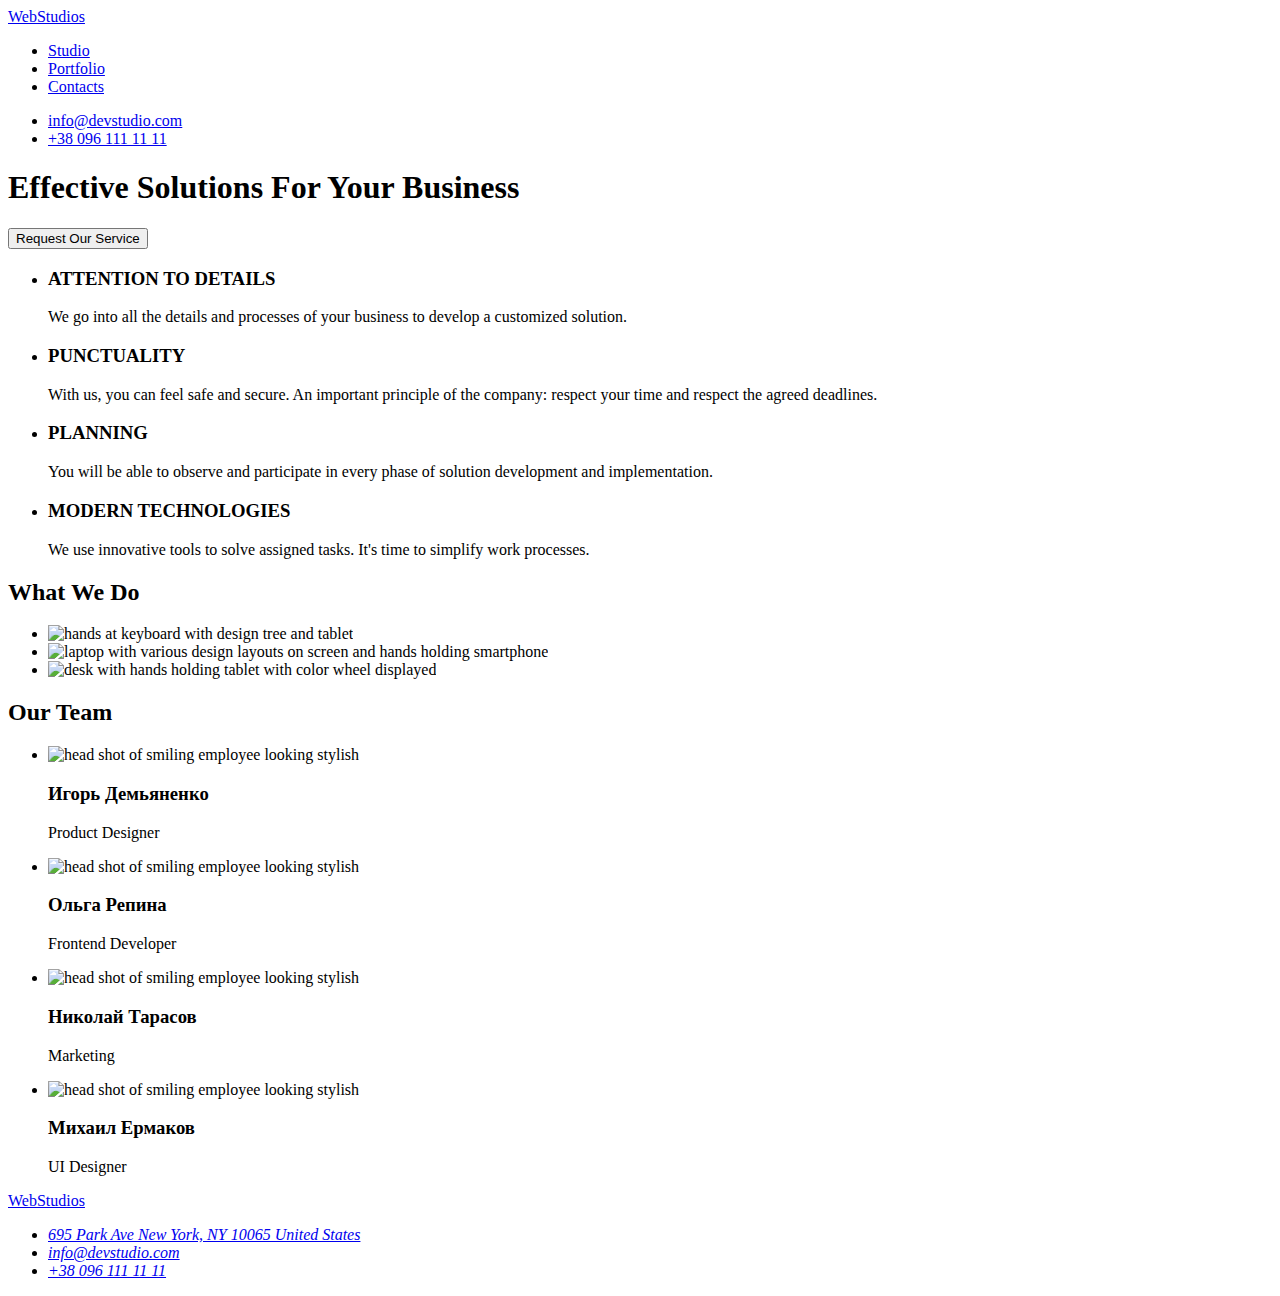
==== index.html @ ee53ad58 "02-goit-hw-02" ====
<!DOCTYPE html>
<html lang="en">

<head>
    <meta name="WebStudio" content="Effective Sollutions for your Business" />
    <meta charset="UTF-8">
    <meta http-equiv="X-UA-Compatible" content="IE=edge">
    <meta name="viewport" content="width=device-width, initial-scale=1.0">
    <link rel="stylesheet" href="./css/styles.css"/>
    <title>Effective Solutions for your Business</title>
</head>

<body>

    <header class="header">
        <div class="conrtainer">
            <nav>
                <a href="index.html">WebStudios</a>
                <ul>
                    <li> <a href="#">Studio</a></li>
                    <li> <a href="#">Portfolio</a></li>
                    <li> <a href="#">Contacts</a></li>
                </ul>
            </nav>

            <ul>
                <li> <a href="mailto:info@devstudio.com">info@devstudio.com</a> </li>

                <li> <a href="tel:+38 096 111 11 11"> +38 096 111 11 11</a> </li>
            </ul>
        </div>
    </header>

    <main>
        <section class="hero">
            <div class="cotainer">
                <h1>Effective Solutions For Your Business</h1>
                <button type="button">Request Our Service</button>
            </div>
        </section>

        <section class="section">
            <div class="container">
                <ul>
                    <li>
                        <h3>ATTENTION TO DETAILS</h3>
                        <p>We go into all the details and processes of your business to develop a customized solution.
                        </p>
                    </li>
                    <li>
                        <h3>PUNCTUALITY</h3>
                        <p>With us, you can feel safe and secure. An important principle of the company: respect your
                            time and respect the agreed
                            deadlines.</p>
                    </li>
                    <li>
                        <h3>PLANNING</h3>
                        <p>You will be able to observe and participate in every phase of solution development and
                            implementation.</p>
                    </li>
                    <li>
                        <h3>MODERN TECHNOLOGIES</h3>
                        <p>We use innovative tools to solve assigned tasks. It's time to simplify work processes.</p>
                    </li>
                </ul>
            </div>
        </section>

        <section class="section">
            <div class="container">
                <h2>What We Do</h2>
                <ul>
                    <li>
                        <img src="./images/wwdo1.jpg" alt="hands at keyboard with design tree and tablet" width="370" />
                    </li>
                    <li>
                        <img src="./images/wwdo2.jpg"
                            alt="laptop with various design layouts on screen and hands holding smartphone"
                            width="370" />
                    </li>
                    <li>
                        <img src="./images/wwdo3.jpg" alt="desk with hands holding tablet with color wheel displayed"
                            width="370" />
                    </li>
                </ul>
            </div>
        </section>

        <section class="section">
            <div class="container">
                <h2>Our Team</h2>
                <ul>
                    <li>
                        <img src="./images/product.jpg" alt=" head shot of smiling employee looking stylish"
                            width="270" />
                        <h3>
                            Игорь Демьяненко
                        </h3>
                        <p>
                            Product Designer
                        </p>
                    </li>
                    <li>
                        <img src="./images/frontend.jpg" alt=" head shot of smiling employee looking stylish"
                            width="270" />
                        <h3>
                            Ольга Репина
                        </h3>
                        <p>
                            Frontend Developer
                        </p>
                    </li>
                    <li>
                        <img src="./images/marketing.jpg" alt=" head shot of smiling employee looking stylish"
                            width="270" />
                        <h3>
                            Николай Тарасов
                        </h3>
                        <p>
                            Marketing
                        </p>
                    </li>
                    <li>
                        <img src="./images/uidesign.jpg" alt=" head shot of smiling employee looking stylish"
                            width="270" />
                        <h3>
                            Михаил Ермаков
                        </h3>
                        <p>
                            UI Designer
                        </p>
                    </li>
                </ul>
            </div>
        </section>
    </main>
    
    <footer class="footer">
        <div class="container">
            <a href="index.html">WebStudios</a>
            <address>
                <ul>
                    <li>
                        <a href="#">695 Park Ave New York, NY 10065 United States</a>
                    </li>
                    <li>
                        <a href="mailto:info@devstudio.com">info@devstudio.com</a>
                    </li>
                    <li>
                        <a href="tel:+38 096 111 11 11"> +38 096 111 11 11</a>
                    </li>
                </ul>
            </address>
        </div>
    </footer>

</body>

</html>
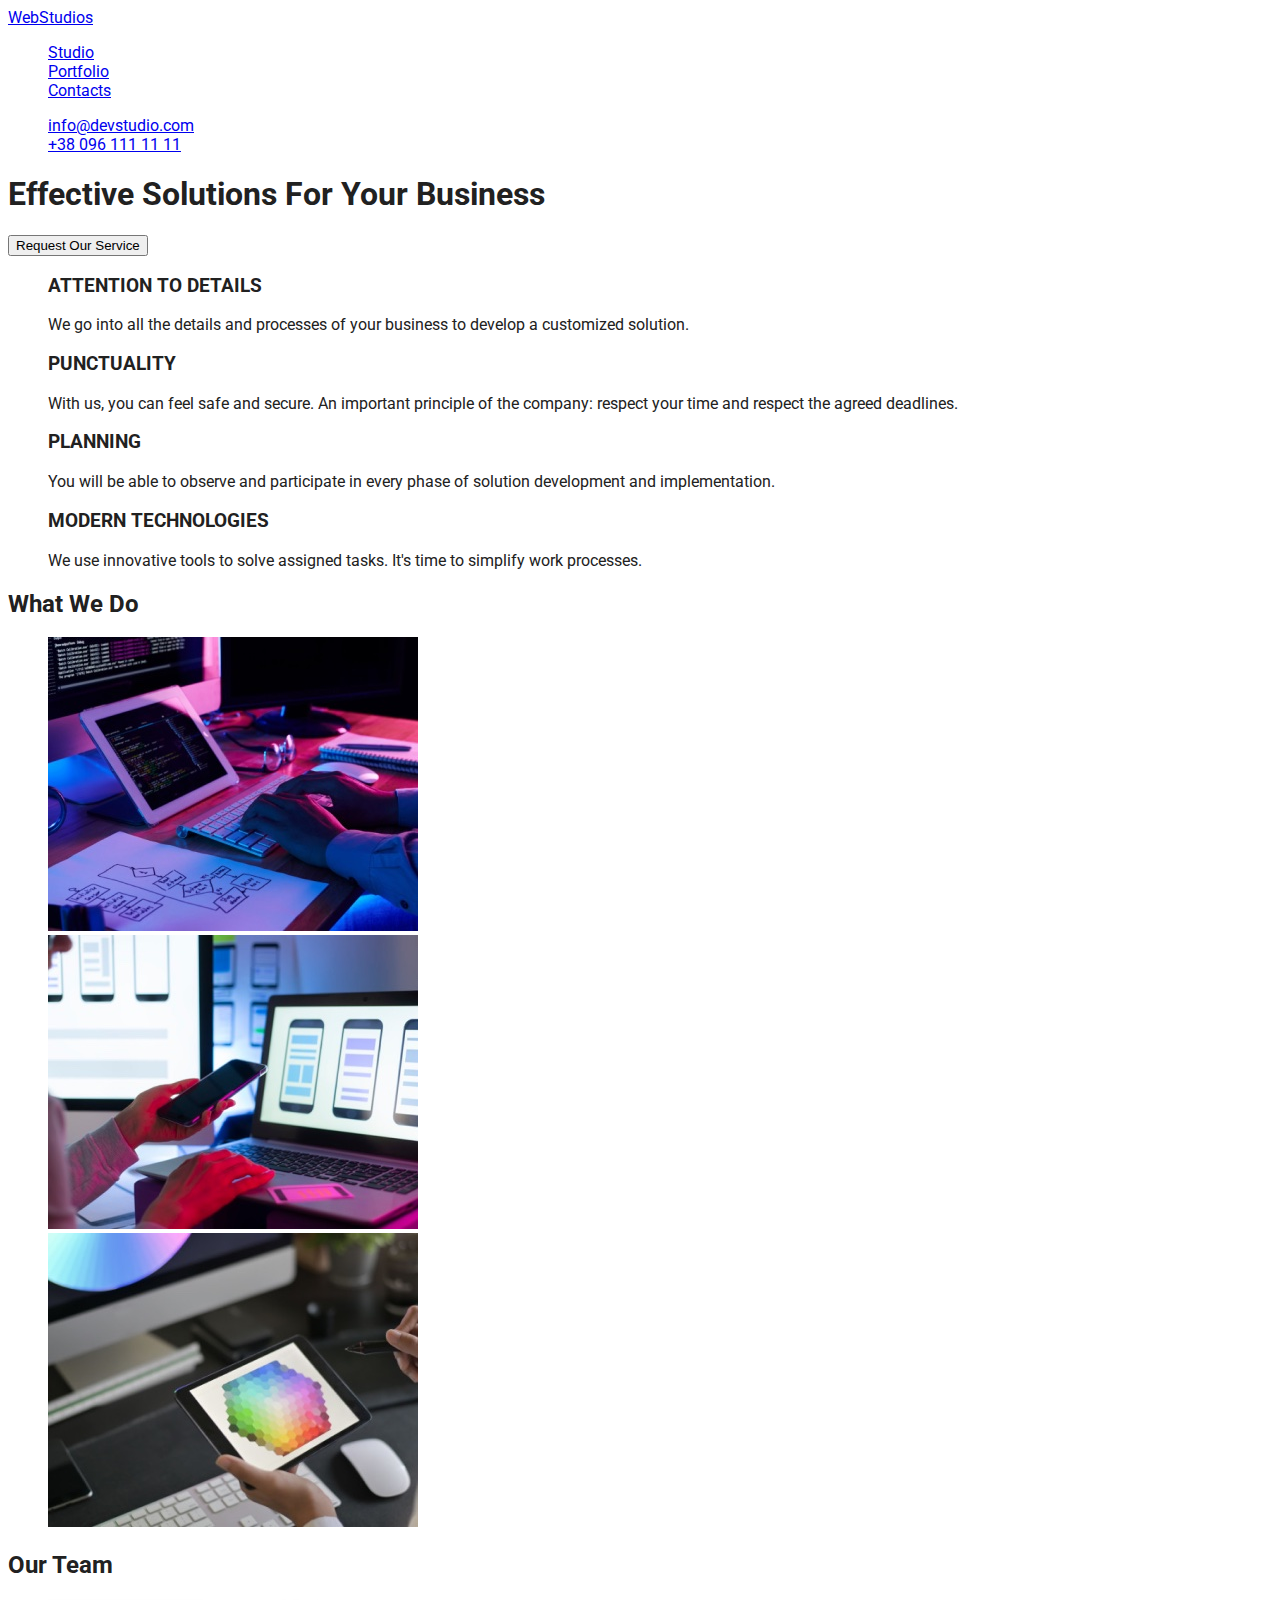
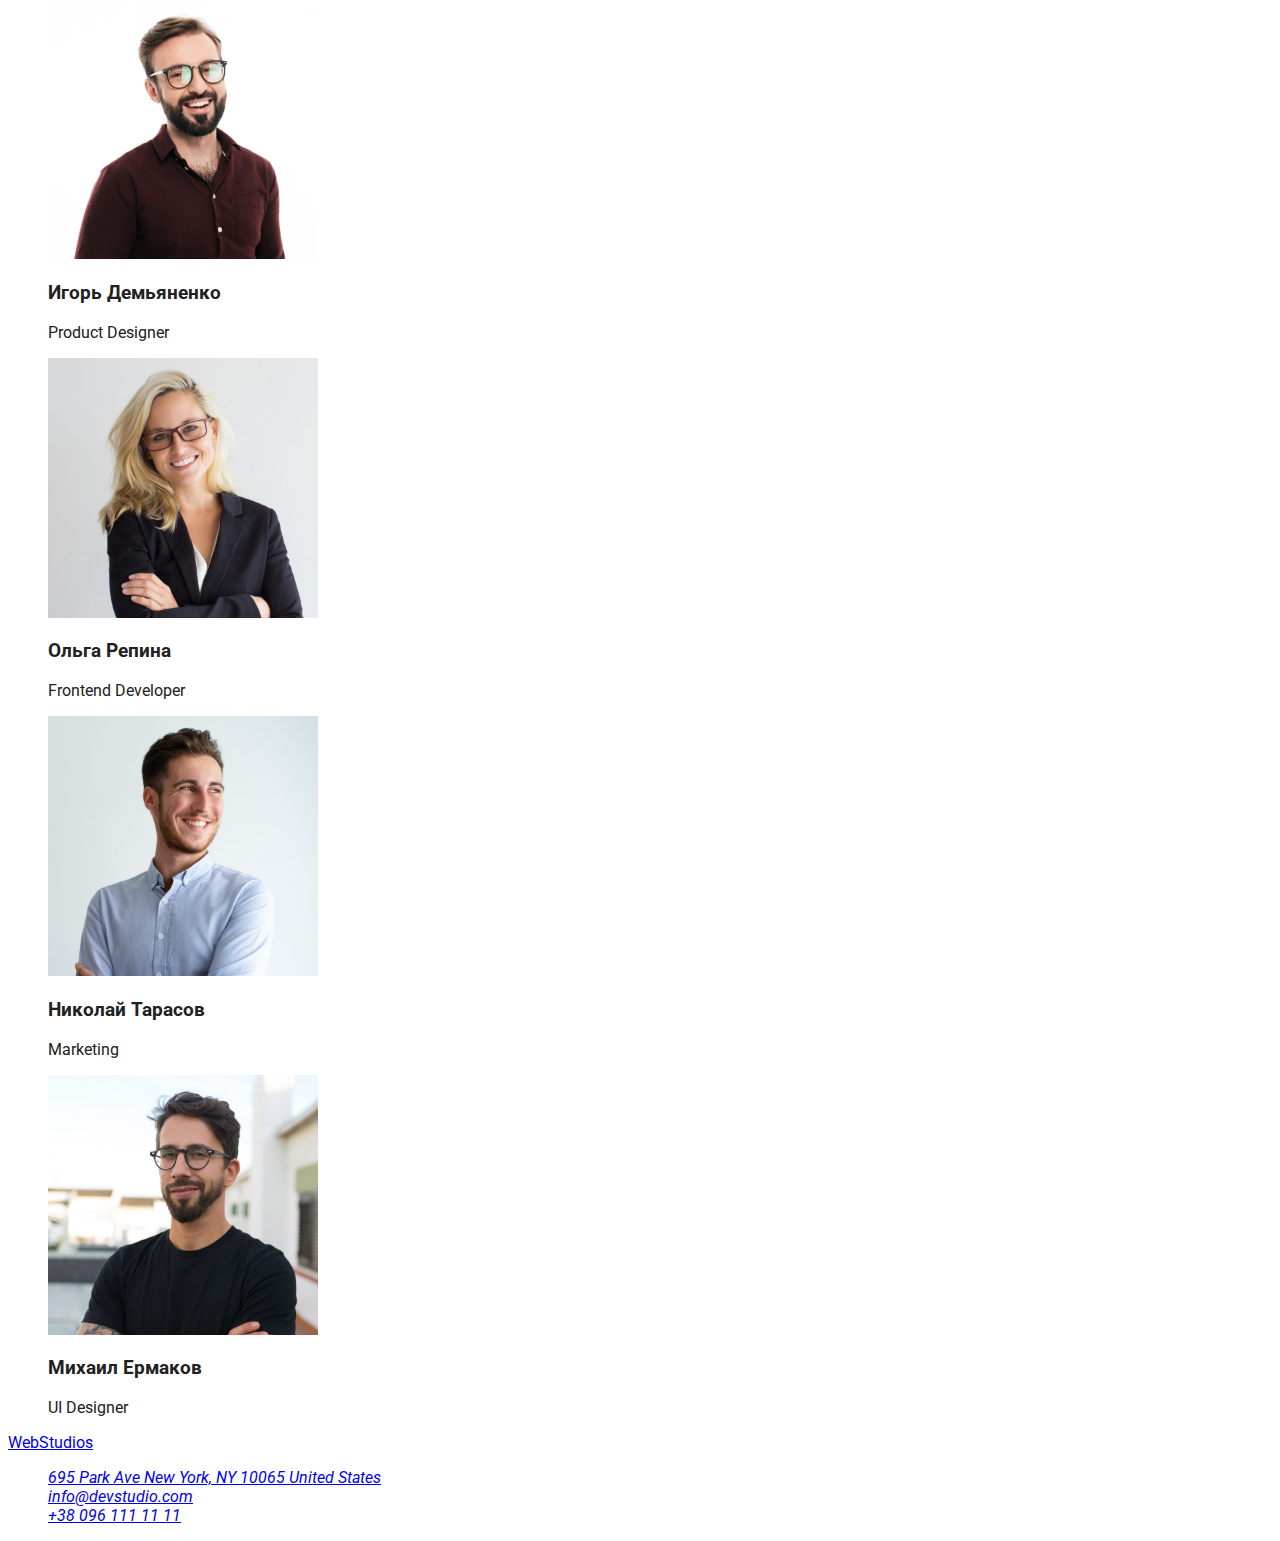
==== commit 74950164: "edited html and css" ====
--- a/index.html
+++ b/index.html
@@ -6,6 +6,10 @@
     <meta charset="UTF-8">
     <meta http-equiv="X-UA-Compatible" content="IE=edge">
     <meta name="viewport" content="width=device-width, initial-scale=1.0">
+    <link rel="preconnect" href="https://fonts.googleapis.com">
+    <link rel="preconnect" href="https://fonts.gstatic.com" crossorigin>
+    <link href="https://fonts.googleapis.com/css2?family=Raleway:wght@700&family=Roboto:wght@400;500;700;900&display=swap"
+        rel="stylesheet">
     <link rel="stylesheet" href="./css/styles.css"/>
     <title>Effective Solutions for your Business</title>
 </head>
@@ -15,7 +19,7 @@
     <header class="header">
         <div class="conrtainer">
             <nav>
-                <a href="index.html">WebStudios</a>
+                <a  class="logo" href="index.html">WebStudios</a>
                 <ul>
                     <li> <a href="#">Studio</a></li>
                     <li> <a href="#">Portfolio</a></li>
@@ -23,7 +27,7 @@
                 </ul>
             </nav>
 
-            <ul>
+            <ul class="hcontacts">
                 <li> <a href="mailto:info@devstudio.com">info@devstudio.com</a> </li>
 
                 <li> <a href="tel:+38 096 111 11 11"> +38 096 111 11 11</a> </li>
@@ -41,7 +45,7 @@
 
         <section class="section">
             <div class="container">
-                <ul>
+                <ul class="Group">
                     <li>
                         <h3>ATTENTION TO DETAILS</h3>
                         <p>We go into all the details and processes of your business to develop a customized solution.
@@ -69,7 +73,7 @@
         <section class="section">
             <div class="container">
                 <h2>What We Do</h2>
-                <ul>
+                <ul class="do">
                     <li>
                         <img src="./images/wwdo1.jpg" alt="hands at keyboard with design tree and tablet" width="370" />
                     </li>
@@ -89,7 +93,7 @@
         <section class="section">
             <div class="container">
                 <h2>Our Team</h2>
-                <ul>
+                <ul class="team" >
                     <li>
                         <img src="./images/product.jpg" alt=" head shot of smiling employee looking stylish"
                             width="270" />
@@ -137,9 +141,9 @@
     
     <footer class="footer">
         <div class="container">
-            <a href="index.html">WebStudios</a>
+            <a class="logo" href="index.html">WebStudios</a>
             <address>
-                <ul>
+                <ul class="fcontacts">
                     <li>
                         <a href="#">695 Park Ave New York, NY 10065 United States</a>
                     </li>
--- a/css/styles.css
+++ b/css/styles.css
@@ -0,0 +1,24 @@
+* {
+    list-style-type: none;
+}
+
+/* make variable for text color 
+background color and hover color background and text
+:root{
+ color: #212121;
+ background-color: #E5E5E5;
+ hover: #2196F3
+}
+*/
+
+body{
+  font-family: Roboto,
+    Oxygen,
+    Ubuntu,
+    Cantarell,
+    'Open Sans',
+    'Helvetica Neue',
+    sans-serif;
+  color: #212121;
+  font-size: 16px
+}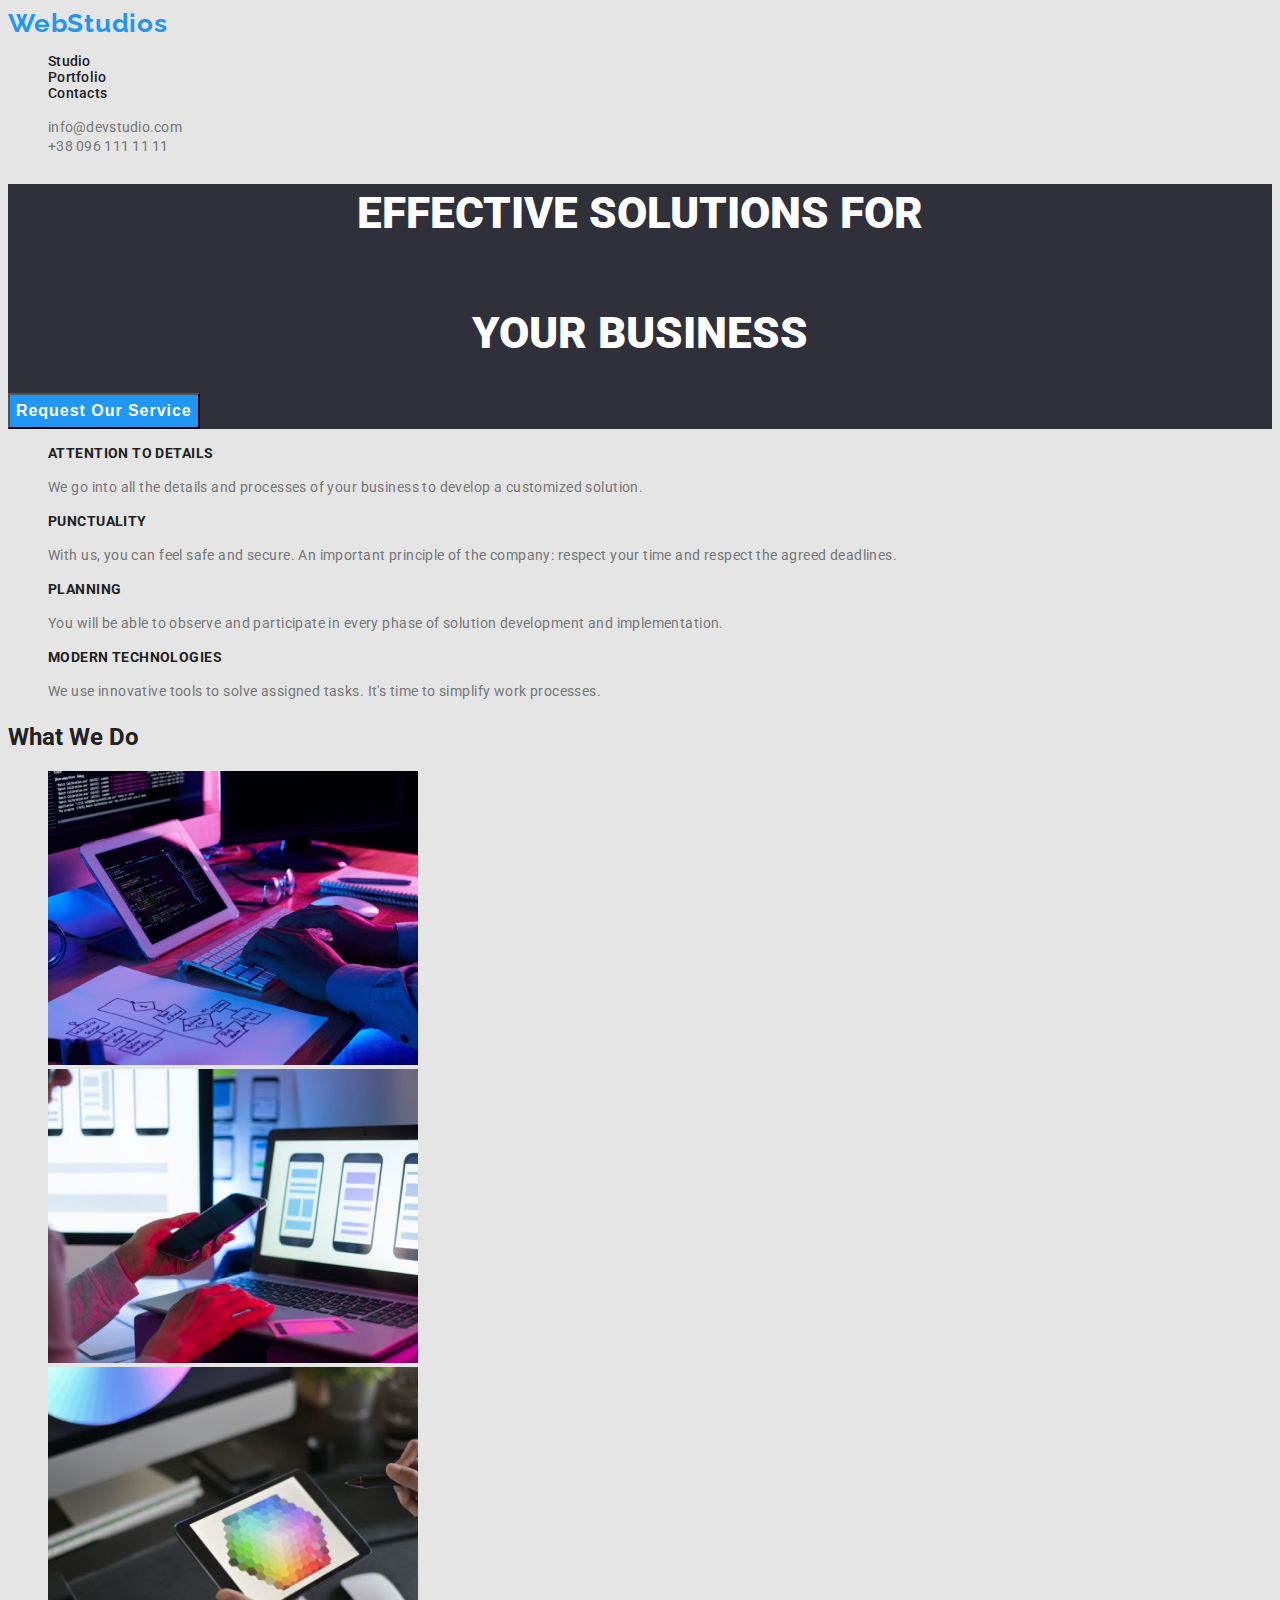
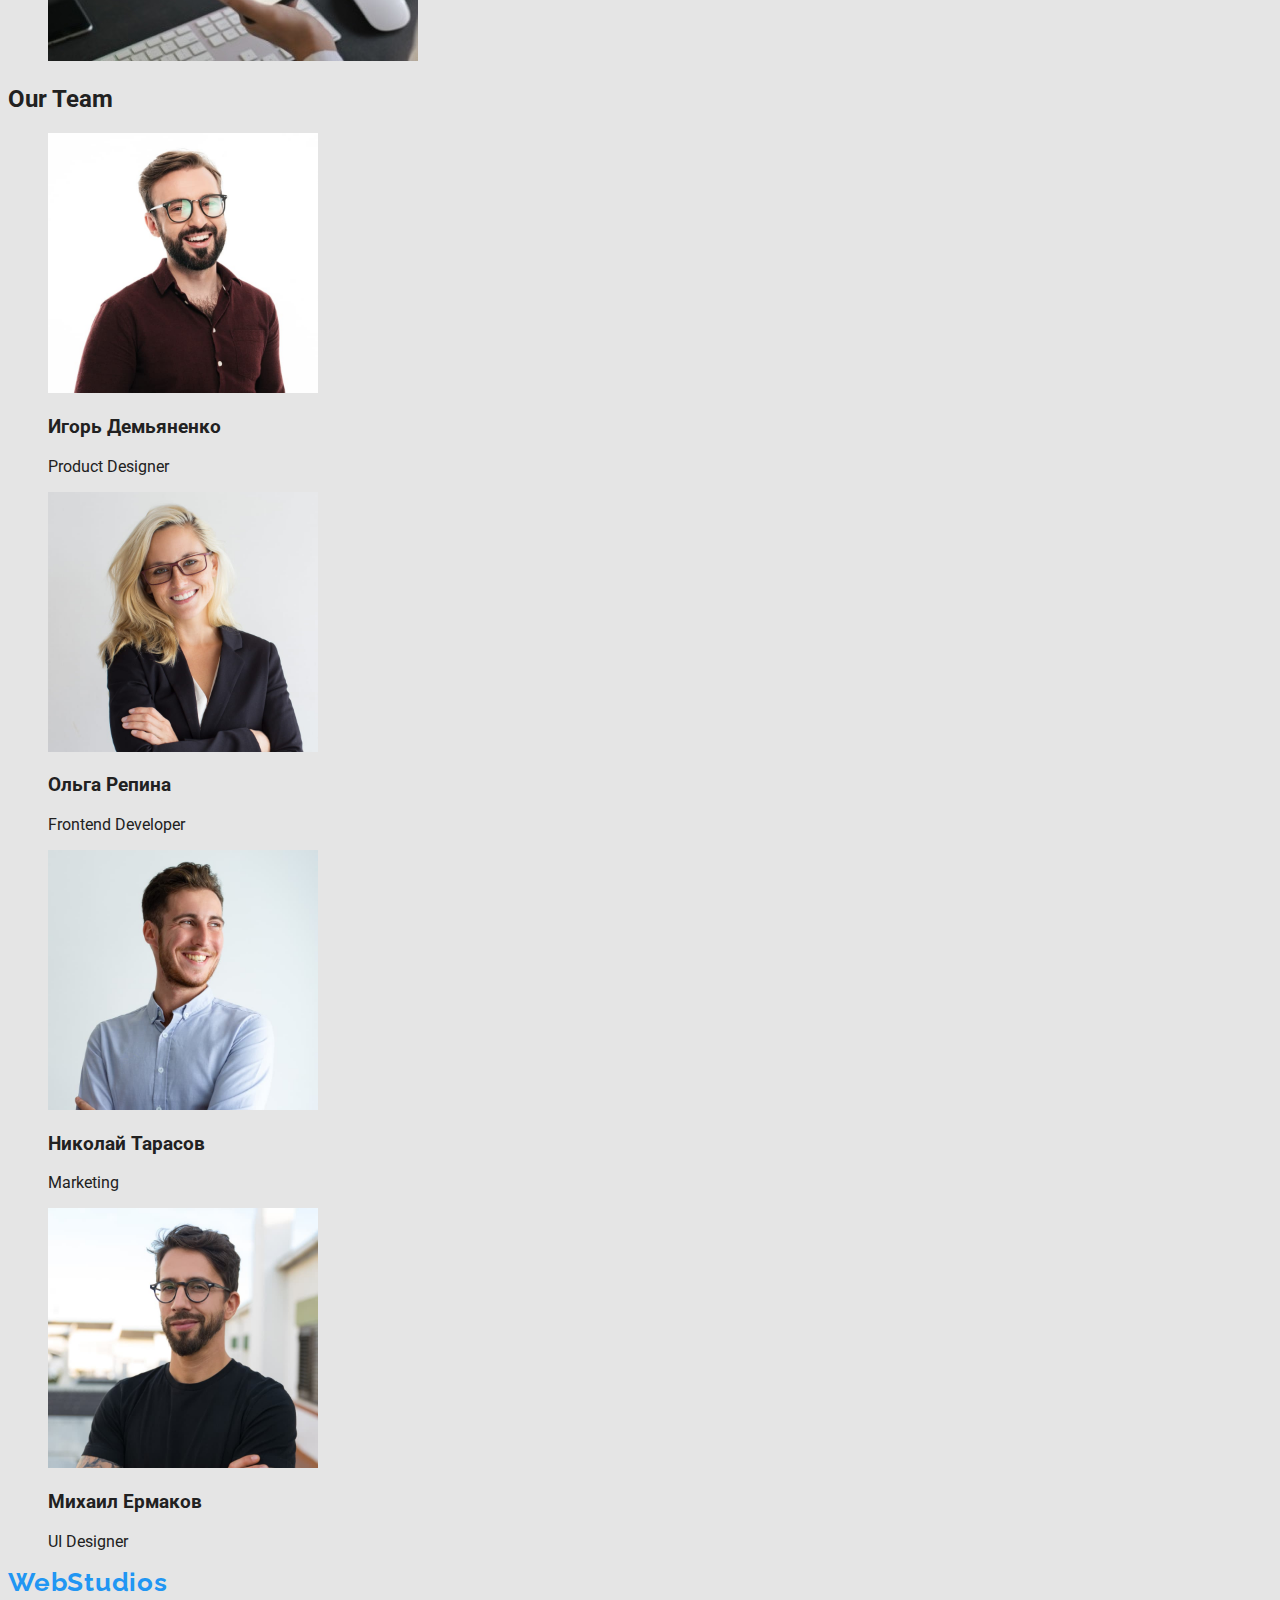
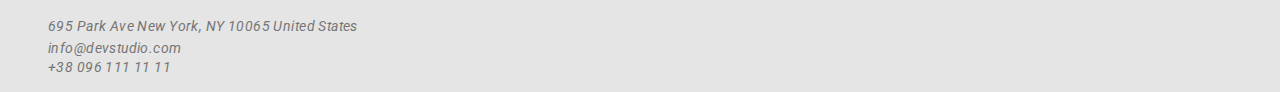
==== commit 832b4f24: "css markup" ====
--- a/index.html
+++ b/index.html
@@ -20,17 +20,23 @@
         <div class="conrtainer">
             <nav>
                 <a  class="logo" href="index.html">WebStudios</a>
-                <ul>
-                    <li> <a href="#">Studio</a></li>
-                    <li> <a href="#">Portfolio</a></li>
-                    <li> <a href="#">Contacts</a></li>
+                <ul class="navbar">
+                    <li> 
+                        <a class="navbar-link" href="./index.html">Studio</a>
+                    </li>
+                    <li> 
+                        <a class="navbar-link" href="./portfolio.html">Portfolio</a>
+                    </li>
+                    <li > 
+                        <a class="navbar-link" href="#">Contacts</a>
+                    </li>
                 </ul>
             </nav>
 
-            <ul class="hcontacts">
-                <li> <a href="mailto:info@devstudio.com">info@devstudio.com</a> </li>
+            <ul>
+                <li> <a class="contacts" href="mailto:info@devstudio.com">info@devstudio.com</a> </li>
 
-                <li> <a href="tel:+38 096 111 11 11"> +38 096 111 11 11</a> </li>
+                <li> <a class="contacts" href="tel:+38 096 111 11 11"> +38 096 111 11 11</a> </li>
             </ul>
         </div>
     </header>
@@ -38,33 +44,33 @@
     <main>
         <section class="hero">
             <div class="cotainer">
-                <h1>Effective Solutions For Your Business</h1>
-                <button type="button">Request Our Service</button>
+                <h1>Effective Solutions For <br></br>Your Business</h1>
+                <button class="hero-button" type="button">Request Our Service</button>
             </div>
         </section>
 
         <section class="section">
             <div class="container">
-                <ul class="Group">
+                <ul class="group">
                     <li>
-                        <h3>ATTENTION TO DETAILS</h3>
-                        <p>We go into all the details and processes of your business to develop a customized solution.
+                        <h3 class="group-heading">ATTENTION TO DETAILS</h3>
+                        <p class="group-detail">We go into all the details and processes of your business to develop a customized solution.
                         </p>
                     </li>
                     <li>
-                        <h3>PUNCTUALITY</h3>
-                        <p>With us, you can feel safe and secure. An important principle of the company: respect your
+                        <h3 class="group-heading">PUNCTUALITY</h3>
+                        <p class="group-detail">With us, you can feel safe and secure. An important principle of the company: respect your
                             time and respect the agreed
                             deadlines.</p>
                     </li>
                     <li>
-                        <h3>PLANNING</h3>
-                        <p>You will be able to observe and participate in every phase of solution development and
+                        <h3 class="group-heading">PLANNING</h3>
+                        <p class="group-detail">You will be able to observe and participate in every phase of solution development and
                             implementation.</p>
                     </li>
                     <li>
-                        <h3>MODERN TECHNOLOGIES</h3>
-                        <p>We use innovative tools to solve assigned tasks. It's time to simplify work processes.</p>
+                        <h3 class="group-heading">MODERN TECHNOLOGIES</h3>
+                        <p class="group-detail">We use innovative tools to solve assigned tasks. It's time to simplify work processes.</p>
                     </li>
                 </ul>
             </div>
@@ -143,15 +149,15 @@
         <div class="container">
             <a class="logo" href="index.html">WebStudios</a>
             <address>
-                <ul class="fcontacts">
+                <ul>
                     <li>
-                        <a href="#">695 Park Ave New York, NY 10065 United States</a>
+                        <a class="address" href="#">695 Park Ave New York, NY 10065 United States</a>
                     </li>
                     <li>
-                        <a href="mailto:info@devstudio.com">info@devstudio.com</a>
+                        <a class="fcontacts" class="contacts" href="mailto:info@devstudio.com">info@devstudio.com</a>
                     </li>
                     <li>
-                        <a href="tel:+38 096 111 11 11"> +38 096 111 11 11</a>
+                        <a class="fcontacts" class="contacts" href="tel:+38 096 111 11 11"> +38 096 111 11 11</a>
                     </li>
                 </ul>
             </address>
--- a/css/styles.css
+++ b/css/styles.css
@@ -1,24 +1,139 @@
-* {
-    list-style-type: none;
+ul{
+  list-style-type: none;
 }
 
-/* make variable for text color 
-background color and hover color background and text
+a{
+text-decoration: none;
+color: var(--main-color);
+}
+
+:focus{
+  outline: none;
+}
+/* hero hover button color   #188CE8  */
+
 :root{
- color: #212121;
- background-color: #E5E5E5;
- hover: #2196F3
+ --main-color: #212121;
+ --sub-text-color:#757575;
+ --main-font-size: 16px;
+ --sub-font-size: 14px;
+ --main-background-color: #E5E5E5;
+ --focus-hover-background-color: #2196F3;
+ --focus-hover-color-buttonr:#FFFFFF;
+ --focus-hover-color-text:#2196F3;
 }
-*/
 
 body{
-  font-family: Roboto,
-    Oxygen,
-    Ubuntu,
-    Cantarell,
-    'Open Sans',
-    'Helvetica Neue',
-    sans-serif;
-  color: #212121;
-  font-size: 16px
+  font-family: Roboto, sans-serif;
+  color: var(--main-color);
+  font-size: var(--main-font-size);
+  background-color: var(--main-background-color);
+}
+
+.logo{
+  font-family: Raleway, sans-serif;
+  font-size:  26px;
+  font-weight: 700;
+  color: #2196F3;
+  line-height: 31px;
+  letter-spacing: 0.03em;
+}
+
+.navbar{
+  font-size: var(--sub-font-size);
+  font-weight: 500;
+  line-height: 16px;
+  letter-spacing: 0.02em;
+}
+
+.navbar-link:focus, .contacts:focus, .fcontacts:focus{
+  color: var(--focus-hover-color-text);
+}
+
+.navbar-link:hover, .contacts:hover, .fcontacts:hover{
+  color: var(--focus-hover-color-text);
+}
+
+.hero-button:focus{
+  background-color: #188CE8;
+}
+
+.hero-button:hover {
+  background-color: #188CE8;
+}
+
+.address:focus{
+  color:#FFFFFF;
+}
+
+.address:hover {
+  color: #FFFFFF;
+}
+
+.contacts{
+  color: var(--sub-text-color);
+  font-size: var(--sub-font-size);
+  font-weight:500
+  line-height: 16px;
+  letter-spacing: 0.02em;
+}
+
+.hero{
+  background-color: #2F303A;
+}
+
+h1{
+  font-style: normal;
+  font-weight: 900;
+  font-size: 44px;
+  line-height: 136%;
+  text-align: center;
+  letter-spacing: 6%;
+  text-transform: uppercase;
+  color: #FFFFFF;
+}
+
+.hero-button{
+  background-color: #2196F3;
+  color: #FFFFFF;
+  font-style: normal;
+  font-weight: 700;
+  font-size: var(--main-font-size);
+  line-height: 30px;
+  align-items: center;
+  text-align: center;
+  letter-spacing: 0.06em;
+}
+
+.group-heading{
+  font-style: normal;
+  font-weight: 700;
+  font-size: var(--sub-font-size);
+  line-height: 16px;
+  letter-spacing: 0.03em;
+  text-transform: uppercase;
+}
+
+.group-detail{
+    font-style: normal;
+    font-weight: 400;
+    font-size: var(--sub-font-size);
+    line-height: 24px;
+    letter-spacing: 0.03em;
+    color: var(--sub-text-color)
+}
+
+.address{
+  color: var(--sub-text-color);
+  font-size: var(--sub-font-size);
+  font-weight: 400;
+  line-height: 24px;
+   letter-spacing: 0.03em;
+}
+.fcontacts {
+  color: var(--sub-text-color);
+  font-size: var(--sub-font-size);
+  font-weight:400
+  line-height: 24px;
+  letter-spacing: 0.03em;
 }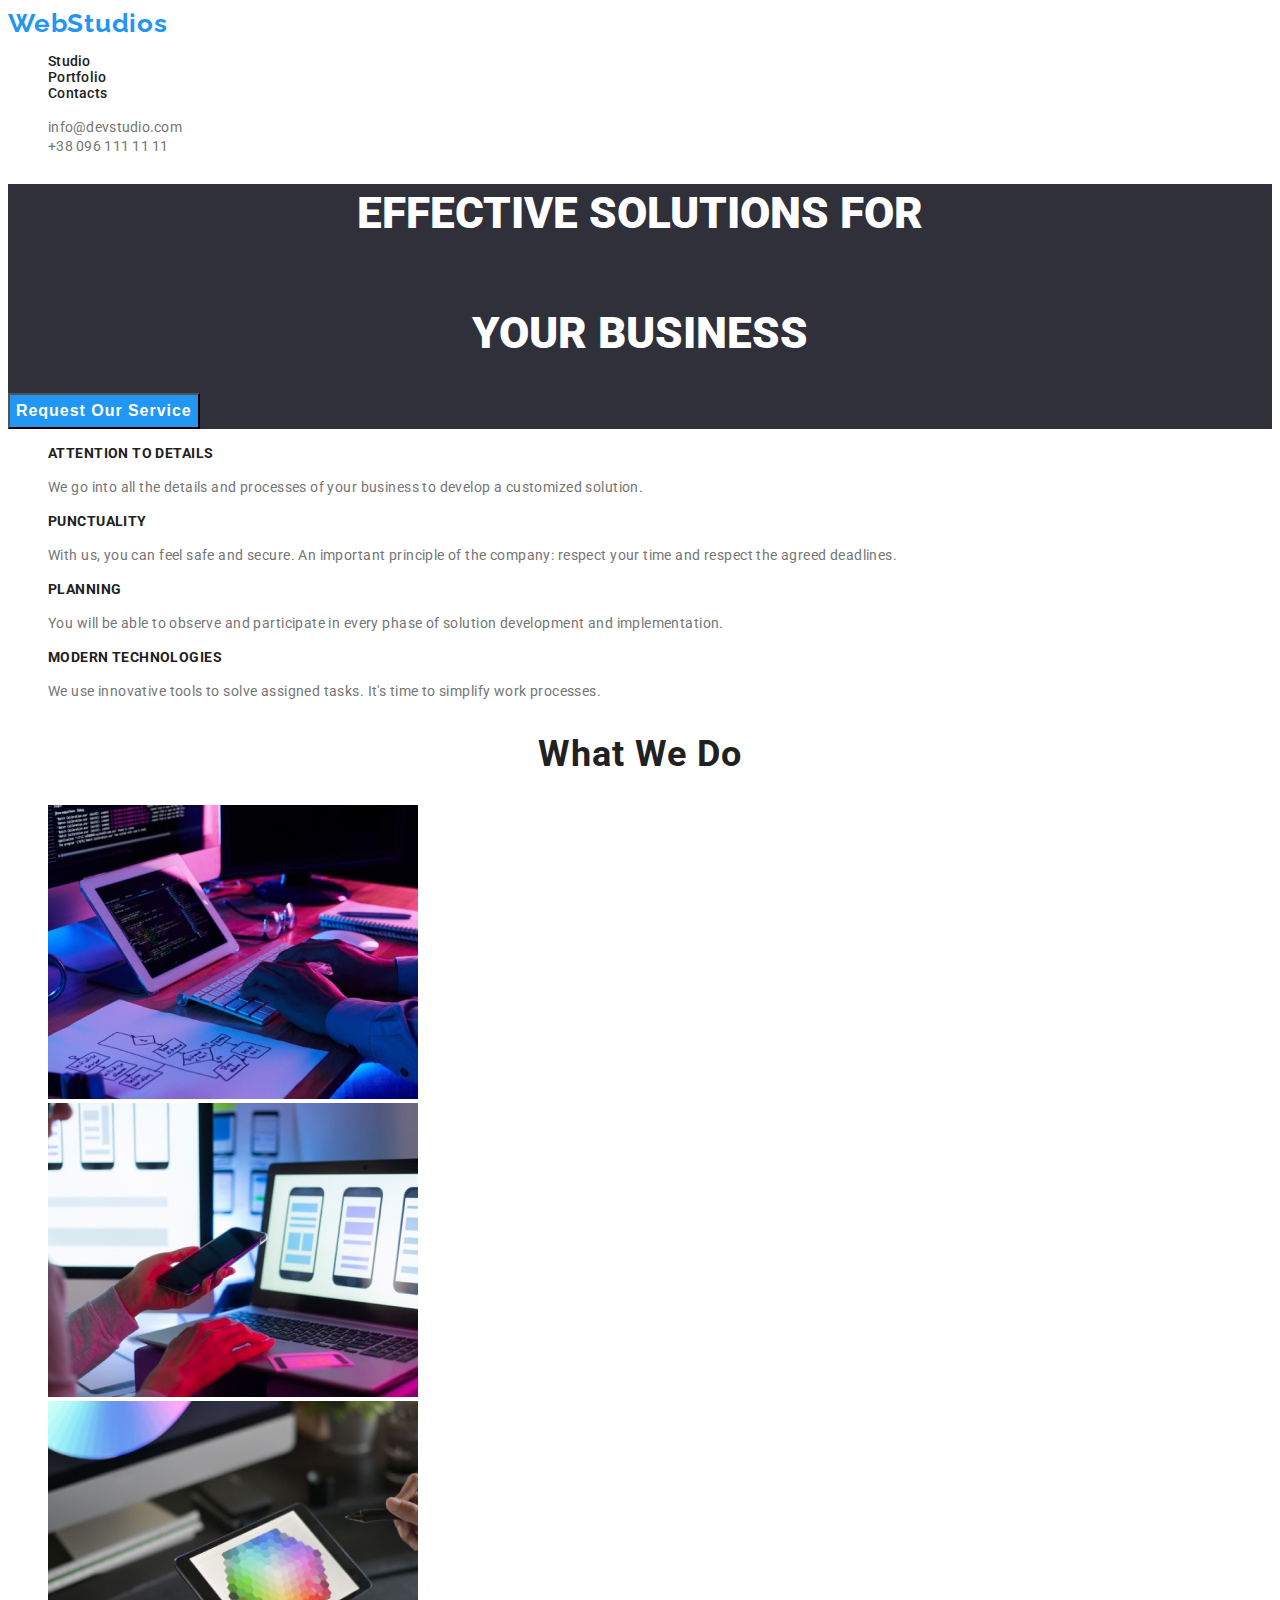
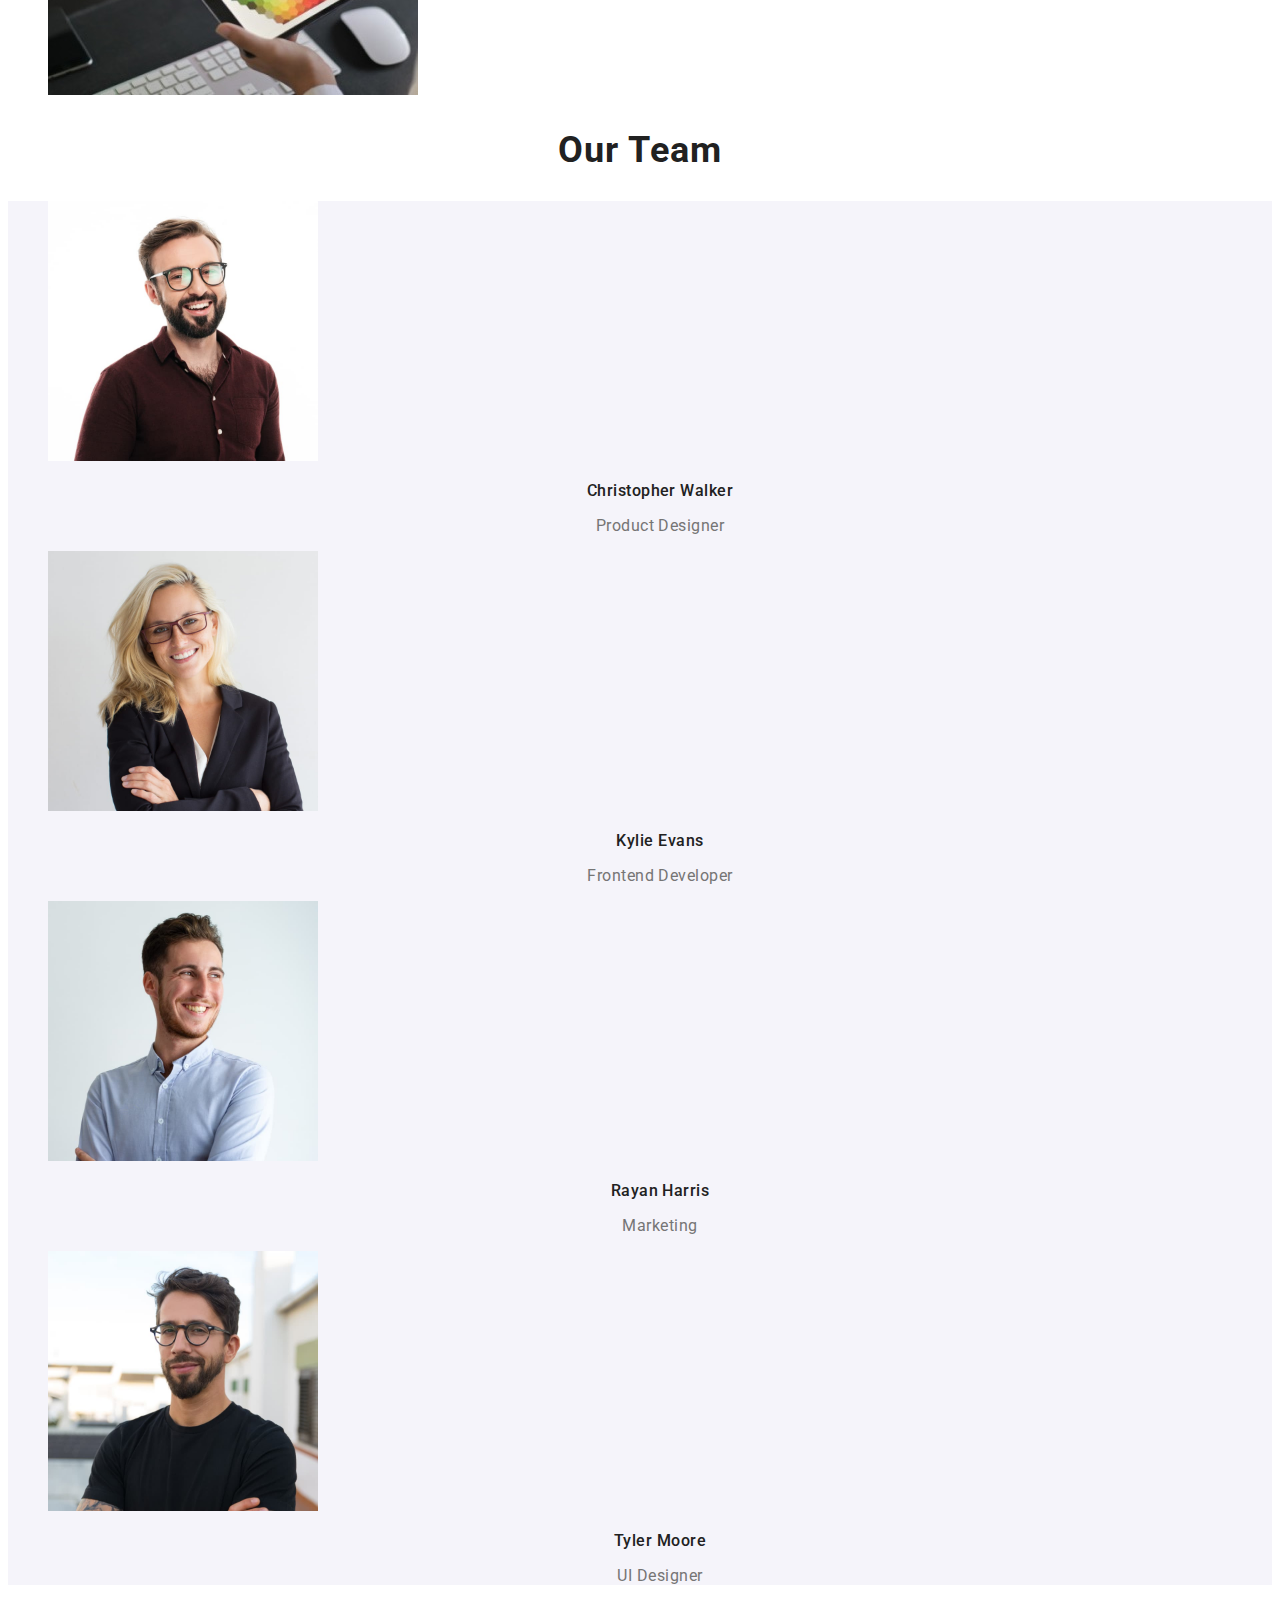
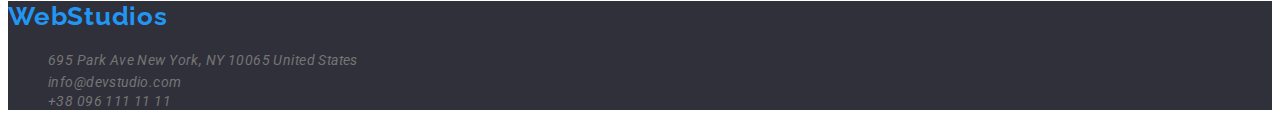
==== commit 04639045: "adding css" ====
--- a/index.html
+++ b/index.html
@@ -78,7 +78,7 @@
 
         <section class="section">
             <div class="container">
-                <h2>What We Do</h2>
+                <h2 class="do-heading">What We Do</h2>
                 <ul class="do">
                     <li>
                         <img src="./images/wwdo1.jpg" alt="hands at keyboard with design tree and tablet" width="370" />
@@ -98,49 +98,49 @@
 
         <section class="section">
             <div class="container">
-                <h2>Our Team</h2>
-                <ul class="team" >
+                <h2 class="team-heading">Our Team</h2>
+                  <ul class="team-list">
                     <li>
-                        <img src="./images/product.jpg" alt=" head shot of smiling employee looking stylish"
+                        <img class="team-image" src=./images/product.jpg alt=" head shot of smiling employee looking stylish"
                             width="270" />
-                        <h3>
-                            Игорь Демьяненко
+                        <h3 class="team-name">
+                            Christopher Walker
                         </h3>
-                        <p>
+                        <p class="team-title">
                             Product Designer
                         </p>
                     </li>
                     <li>
-                        <img src="./images/frontend.jpg" alt=" head shot of smiling employee looking stylish"
+                        <img class="team-image" src="./images/frontend.jpg" alt=" head shot of smiling employee looking stylish"
                             width="270" />
-                        <h3>
-                            Ольга Репина
+                        <h3 class="team-name">
+                            Kylie Evans
                         </h3>
-                        <p>
+                        <p class="team-title">
                             Frontend Developer
                         </p>
                     </li>
                     <li>
-                        <img src="./images/marketing.jpg" alt=" head shot of smiling employee looking stylish"
+                        <img class="team-image" src="./images/marketing.jpg" alt=" head shot of smiling employee looking stylish"
                             width="270" />
-                        <h3>
-                            Николай Тарасов
+                        <h3 class="team-name">
+                            Rayan Harris
                         </h3>
-                        <p>
+                        <p class="team-title">
                             Marketing
-                        </p>
+                        </p class="team-title">
                     </li>
                     <li>
-                        <img src="./images/uidesign.jpg" alt=" head shot of smiling employee looking stylish"
+                        <img class="team-image" src="./images/uidesign.jpg" alt=" head shot of smiling employee looking stylish"
                             width="270" />
-                        <h3>
-                            Михаил Ермаков
+                        <h3 class="team-name">
+                            Tyler Moore
                         </h3>
-                        <p>
+                        <p class="team-title">
                             UI Designer
                         </p>
                     </li>
-                </ul>
+                  </ul>
             </div>
         </section>
     </main>
--- a/css/styles.css
+++ b/css/styles.css
@@ -17,7 +17,7 @@
  --sub-text-color:#757575;
  --main-font-size: 16px;
  --sub-font-size: 14px;
- --main-background-color: #E5E5E5;
+ --main-background-color:#FFFFFF;
  --focus-hover-background-color: #2196F3;
  --focus-hover-color-buttonr:#FFFFFF;
  --focus-hover-color-text:#2196F3;
@@ -25,6 +25,7 @@
 
 body{
   font-family: Roboto, sans-serif;
+  font-style: normal;
   color: var(--main-color);
   font-size: var(--main-font-size);
   background-color: var(--main-background-color);
@@ -46,11 +47,15 @@
   letter-spacing: 0.02em;
 }
 
-.navbar-link:focus, .contacts:focus, .fcontacts:focus{
+.navbar-link:focus, 
+.contacts:focus, 
+.fcontacts:focus{
   color: var(--focus-hover-color-text);
 }
 
-.navbar-link:hover, .contacts:hover, .fcontacts:hover{
+.navbar-link:hover, 
+.contacts:hover, 
+.fcontacts:hover{
   color: var(--focus-hover-color-text);
 }
 
@@ -62,11 +67,21 @@
   background-color: #188CE8;
 }
 
-.address:focus{
+.filter-button:focus {
+  background-color:#2196F3;
+}
+
+.filter-button:hover {
+  background-color:#2196F3;
+}
+
+.address:focus,
+.filter-button:focus{
   color:#FFFFFF;
 }
 
-.address:hover {
+.address:hover,
+.filter-button:hover{
   color: #FFFFFF;
 }
 
@@ -83,7 +98,6 @@
 }
 
 h1{
-  font-style: normal;
   font-weight: 900;
   font-size: 44px;
   line-height: 136%;
@@ -96,7 +110,6 @@
 .hero-button{
   background-color: #2196F3;
   color: #FFFFFF;
-  font-style: normal;
   font-weight: 700;
   font-size: var(--main-font-size);
   line-height: 30px;
@@ -106,7 +119,6 @@
 }
 
 .group-heading{
-  font-style: normal;
   font-weight: 700;
   font-size: var(--sub-font-size);
   line-height: 16px;
@@ -115,12 +127,58 @@
 }
 
 .group-detail{
-    font-style: normal;
     font-weight: 400;
     font-size: var(--sub-font-size);
     line-height: 24px;
     letter-spacing: 0.03em;
     color: var(--sub-text-color)
+}
+
+.team-heading, .do-heading{
+    font-weight: 700;
+    font-size: 36px;
+    line-height: 42px;
+    text-align: center;
+    letter-spacing: 0.03em;
+}
+
+.team-list{
+  background-color: #F5F4FA;
+}
+
+.team-name{
+  font-weight: 500;
+  font-size: var(--main-font-size);
+  line-height: 19px;
+  text-align: center;
+  letter-spacing: 0.03em;
+}
+
+.team-title{
+  font-weight: 400;
+  font-size: var(--main-font-size);
+  line-height: 19px;
+  text-align: center;
+  letter-spacing: 0.03em;
+  color: var(--sub-text-color);
+}
+
+.filter-button{
+  background: #F5F4FA;
+  border-radius: 4px;
+  font-weight: 500;
+  font-size: 16px;
+  line-height: 26px;
+  text-align: center;
+  letter-spacing: 0.03em;
+}
+
+.projects{
+  
+}
+
+.footer{
+  background-color: #2F303A;
 }
 
 .address{
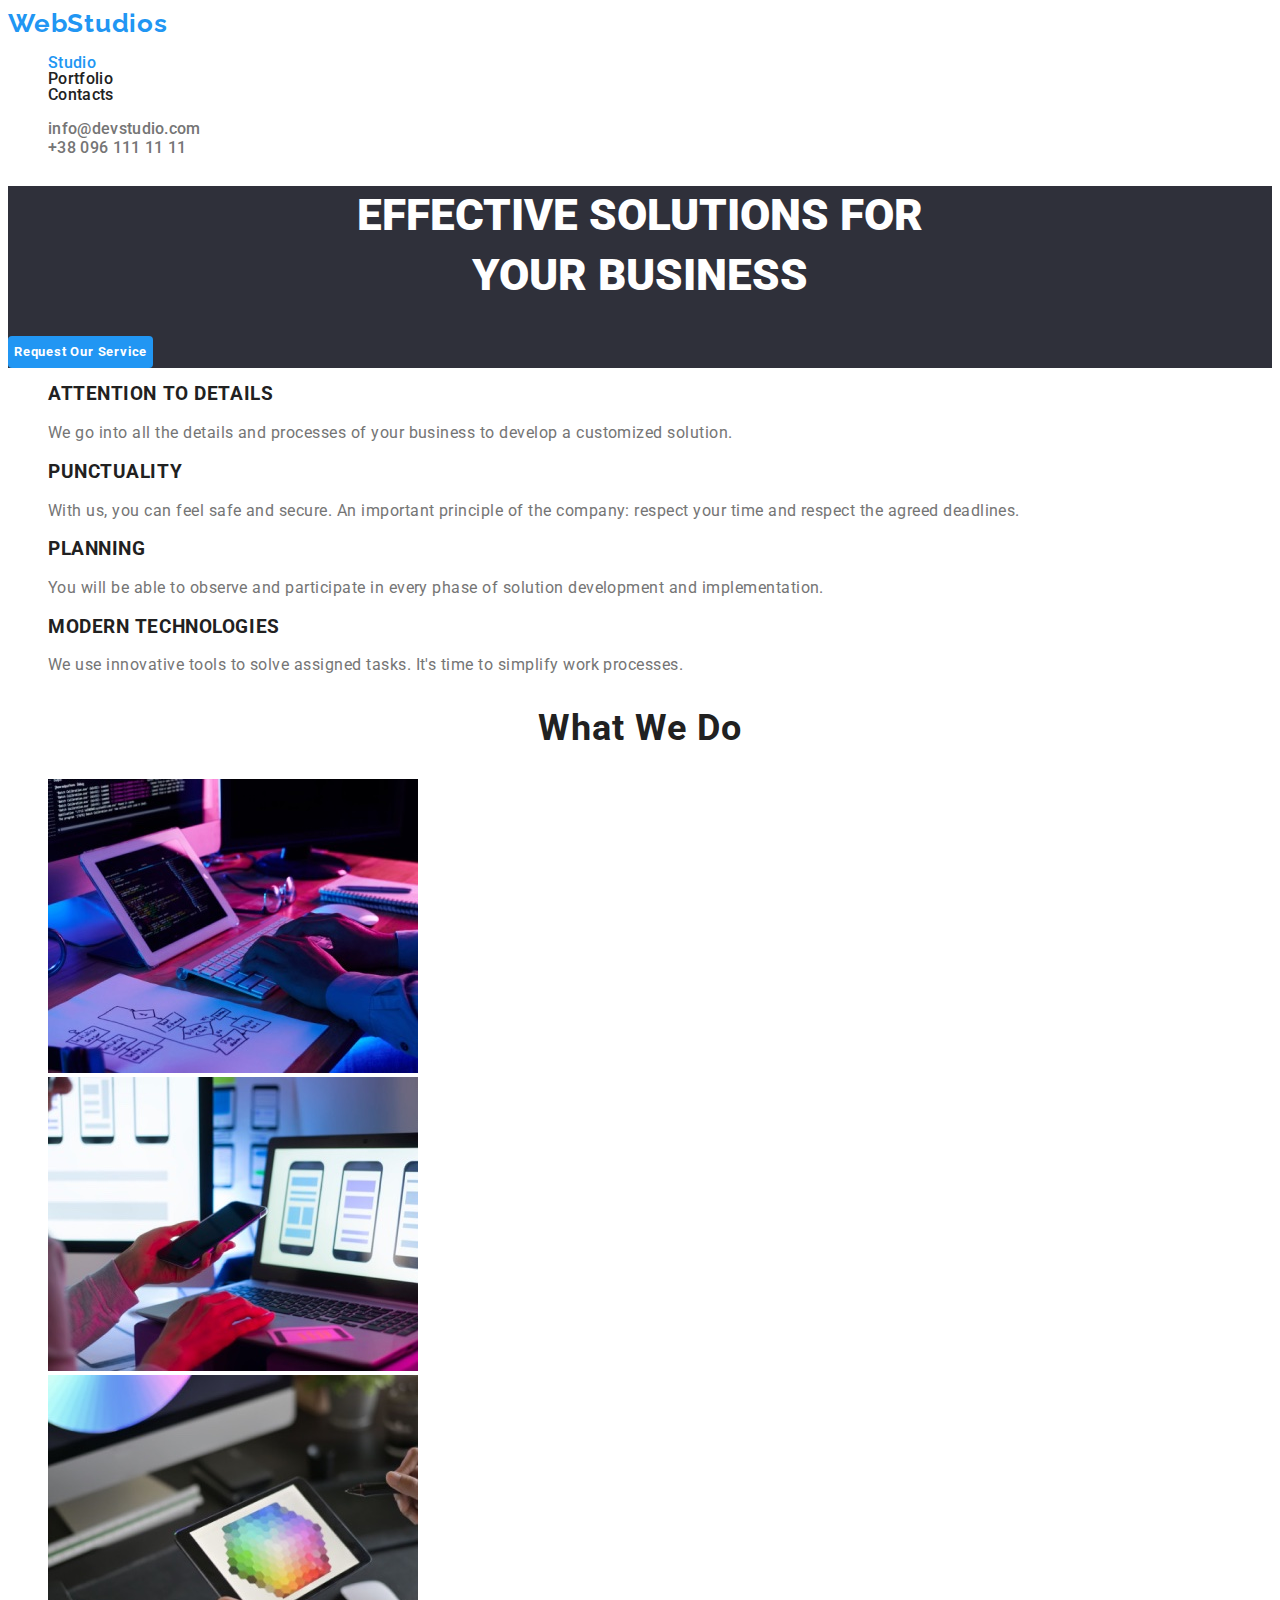
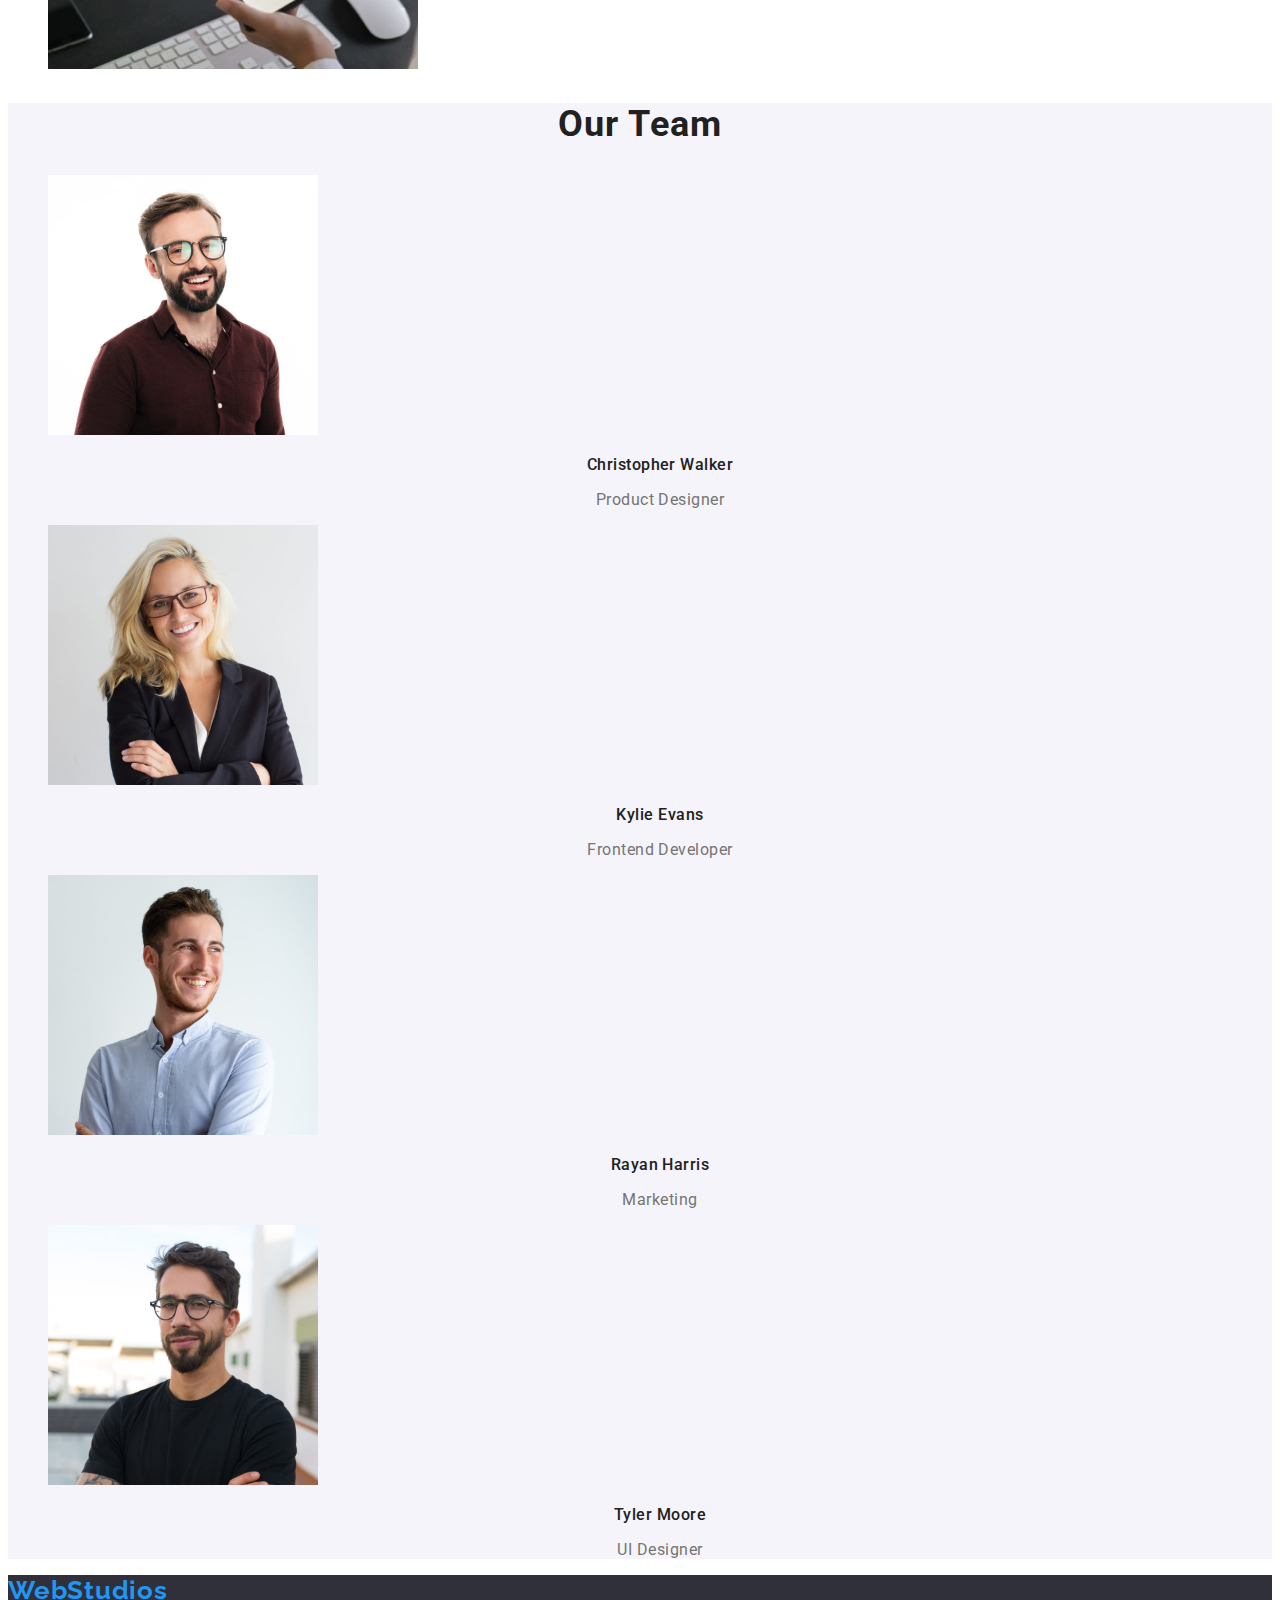
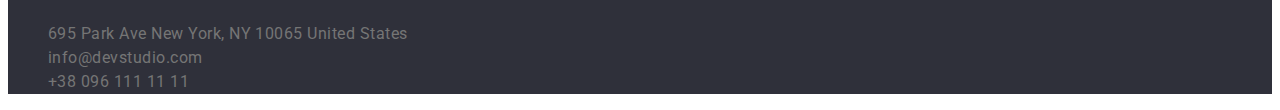
==== commit 726983fc: "02-hw-02 submission2" ====
--- a/index.html
+++ b/index.html
@@ -22,7 +22,7 @@
                 <a  class="logo" href="index.html">WebStudios</a>
                 <ul class="navbar">
                     <li> 
-                        <a class="navbar-link" href="./index.html">Studio</a>
+                        <a class="navbar-link current-link" href="./index.html">Studio</a>
                     </li>
                     <li> 
                         <a class="navbar-link" href="./portfolio.html">Portfolio</a>
@@ -44,7 +44,7 @@
     <main>
         <section class="hero">
             <div class="cotainer">
-                <h1>Effective Solutions For <br></br>Your Business</h1>
+                <h1>Effective Solutions For <br>Your Business</h1>
                 <button class="hero-button" type="button">Request Our Service</button>
             </div>
         </section>
@@ -78,7 +78,7 @@
 
         <section class="section">
             <div class="container">
-                <h2 class="do-heading">What We Do</h2>
+                <h2 class="section-heading">What We Do</h2>
                 <ul class="do">
                     <li>
                         <img src="./images/wwdo1.jpg" alt="hands at keyboard with design tree and tablet" width="370" />
@@ -96,10 +96,10 @@
             </div>
         </section>
 
-        <section class="section">
+        <section class="section section-team">
             <div class="container">
-                <h2 class="team-heading">Our Team</h2>
-                  <ul class="team-list">
+                <h2 class="section-heading">Our Team</h2>
+                  <ul>
                     <li>
                         <img class="team-image" src=./images/product.jpg alt=" head shot of smiling employee looking stylish"
                             width="270" />
@@ -154,10 +154,10 @@
                         <a class="address" href="#">695 Park Ave New York, NY 10065 United States</a>
                     </li>
                     <li>
-                        <a class="fcontacts" class="contacts" href="mailto:info@devstudio.com">info@devstudio.com</a>
+                        <a class="address" class="contacts" href="mailto:info@devstudio.com">info@devstudio.com</a>
                     </li>
                     <li>
-                        <a class="fcontacts" class="contacts" href="tel:+38 096 111 11 11"> +38 096 111 11 11</a>
+                        <a class="address" class="contacts" href="tel:+38 096 111 11 11"> +38 096 111 11 11</a>
                     </li>
                 </ul>
             </address>
--- a/css/styles.css
+++ b/css/styles.css
@@ -15,17 +15,17 @@
 :root{
  --main-color: #212121;
  --sub-text-color:#757575;
- --main-font-size: 16px;
- --sub-font-size: 14px;
+ --sub-font-size: 16px;
  --main-background-color:#FFFFFF;
  --focus-hover-background-color: #2196F3;
- --focus-hover-color-buttonr:#FFFFFF;
+ --focus-hover-color-button:#FFFFFF;
  --focus-hover-color-text:#2196F3;
 }
 
 body{
   font-family: Roboto, sans-serif;
   font-style: normal;
+  font-size: 14px;
   color: var(--main-color);
   font-size: var(--main-font-size);
   background-color: var(--main-background-color);
@@ -41,21 +41,22 @@
 }
 
 .navbar{
-  font-size: var(--sub-font-size);
   font-weight: 500;
   line-height: 16px;
   letter-spacing: 0.02em;
 }
 
+.current-link{
+  color: var(--focus-hover-color-text);
+}
+
 .navbar-link:focus, 
-.contacts:focus, 
-.fcontacts:focus{
+.contacts:focus {
   color: var(--focus-hover-color-text);
 }
 
 .navbar-link:hover, 
-.contacts:hover, 
-.fcontacts:hover{
+.contacts:hover {
   color: var(--focus-hover-color-text);
 }
 
@@ -68,27 +69,26 @@
 }
 
 .filter-button:focus {
-  background-color:#2196F3;
+  background-color:var(--focus-hover-background-color);
 }
 
 .filter-button:hover {
-  background-color:#2196F3;
+  background-color:var(--focus-hover-background-color);
 }
 
 .address:focus,
 .filter-button:focus{
-  color:#FFFFFF;
+  color:var(--focus-hover-color-button);
 }
 
 .address:hover,
 .filter-button:hover{
-  color: #FFFFFF;
+  color: var(--focus-hover-color-button);
 }
 
 .contacts{
   color: var(--sub-text-color);
-  font-size: var(--sub-font-size);
-  font-weight:500
+  font-weight:500;
   line-height: 16px;
   letter-spacing: 0.02em;
 }
@@ -108,19 +108,20 @@
 }
 
 .hero-button{
+  font-family: Roboto, sans-serif;
   background-color: #2196F3;
   color: #FFFFFF;
   font-weight: 700;
-  font-size: var(--main-font-size);
   line-height: 30px;
   align-items: center;
   text-align: center;
   letter-spacing: 0.06em;
+  border-radius: 4px;
+  border: none;
 }
 
 .group-heading{
   font-weight: 700;
-  font-size: var(--sub-font-size);
   line-height: 16px;
   letter-spacing: 0.03em;
   text-transform: uppercase;
@@ -128,13 +129,12 @@
 
 .group-detail{
     font-weight: 400;
-    font-size: var(--sub-font-size);
     line-height: 24px;
     letter-spacing: 0.03em;
     color: var(--sub-text-color)
 }
 
-.team-heading, .do-heading{
+.section-heading{
     font-weight: 700;
     font-size: 36px;
     line-height: 42px;
@@ -142,13 +142,13 @@
     letter-spacing: 0.03em;
 }
 
-.team-list{
+.section-team{
   background-color: #F5F4FA;
 }
 
 .team-name{
   font-weight: 500;
-  font-size: var(--main-font-size);
+  font-size: var(--sub-font-size);
   line-height: 19px;
   text-align: center;
   letter-spacing: 0.03em;
@@ -156,7 +156,7 @@
 
 .team-title{
   font-weight: 400;
-  font-size: var(--main-font-size);
+  font-size: var(--sub-font-size);
   line-height: 19px;
   text-align: center;
   letter-spacing: 0.03em;
@@ -164,17 +164,36 @@
 }
 
 .filter-button{
-  background: #F5F4FA;
+  font-family: Roboto, sans-serif;
+  background-color: #F5F4FA;
+  border: none;
+  cursor: pointer;
   border-radius: 4px;
   font-weight: 500;
-  font-size: 16px;
+  font-size: var(--sub-font-size);
   line-height: 26px;
   text-align: center;
   letter-spacing: 0.03em;
 }
 
-.projects{
-  
+.filter-current{
+  background-color: var(--focus-hover-background-color);
+  color: var(--focus-hover-color-button);
+}
+
+.projects-heading{
+  font-weight: 700;
+  font-size: 18px;
+  line-height: 36px;
+  letter-spacing: 0.06em;
+}
+
+.projects-filter{
+  font-weight: 400;
+  font-size: var(--sub-font-size);
+  line-height: 30px;
+  letter-spacing: 0.03em;
+  color: var(--sub-text-color);
 }
 
 .footer{
@@ -183,15 +202,8 @@
 
 .address{
   color: var(--sub-text-color);
-  font-size: var(--sub-font-size);
   font-weight: 400;
+  font-style: normal;
   line-height: 24px;
    letter-spacing: 0.03em;
-}
-.fcontacts {
-  color: var(--sub-text-color);
-  font-size: var(--sub-font-size);
-  font-weight:400
-  line-height: 24px;
-  letter-spacing: 0.03em;
 }